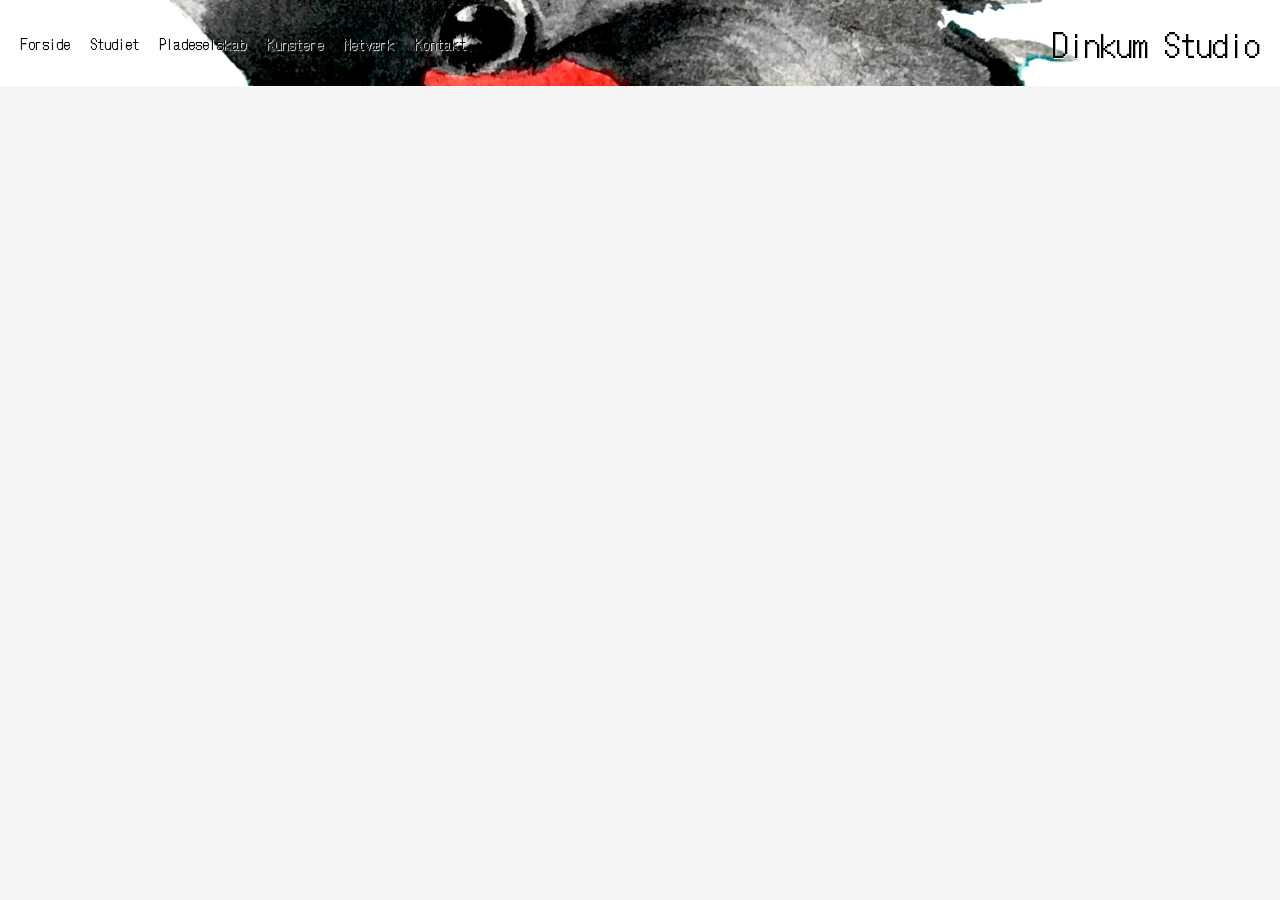
==== kunstnere.html @ 4ef32da6 "Created more tabs/sites." ====
<!DOCTYPE html>
<html>
<head>
    <meta charset="utf-8" />
    <meta name="viewport" content="width=device-width, initial-scale=1.0">
    <title>Kunstnere</title>
    <link rel="preconnect" href="https://fonts.gstatic.com">
    <link href="https://fonts.googleapis.com/css2?family=DotGothic16&display=swap" rel="stylesheet">
    <link rel="stylesheet" href="styles.css">
</head>
<body>
    <div class="container">
        <div class="nav-wrapper" style="background-image:url(./images/logo.jpg);">
            <div class="left-side">
                <div class="nav-link-wrapper">
                    <a href="index.html">Forside</a>
                </div>

                <div class="nav-link-wrapper">
                    <a href="studiet.html">Studiet</a>
                </div>

                <div class="nav-link-wrapper">
                    <a href="pladeselskab.html">Pladeselskab</a>
                </div>

                <div class="nav-link-wrapper active-nav-link">
                    <a href="kunstnere.html">Kunstere</a>
                </div>

                <div class="nav-link-wrapper">
                    <a href="netvaerk.html">Netværk</a>
                </div>

                <div class="nav-link-wrapper">
                    <a href="kontakt.html">Kontakt</a>
                </div>
                
            </div>

            <div class="right-side">
                <div class="brand">
                    Dinkum Studio
                </div>
            </div>

        </div>

        <div class="content-wrapper">
              
        </div>

    </div>
</body>
</html>
---- styles.css ----
/* Master Styles */

body {
    font-family: 'DotGothic16', sans-serif;
    margin: 0px;
    background-color:whitesmoke
}

.container {
    display: grid;
    grid-template-columns: 1fr;
}

.nav-wrapper {
    display: flex;
    align-items: center;
    justify-content: space-between;
    padding: 20px;
    text-shadow: 1px 1px 1px whitesmoke;

    background-size: cover;
    background-position: center;
    background-repeat: no-repeat;
    position: relative;
    backdrop-filter: blur(4px);
}

/* Nav styles */

.left-side {
    display: flex;
}

.right-side {
    display: flex;
}

.nav-wrapper > .left-side > div {
    margin-right: 20px;
    font-size: 0.9em;
}

.nav-wrapper > .right-side > div {
    font-size: xx-large;
}

.nav-link-wrapper {
    height: 20px;
    border-bottom: 1px solid transparent;
    transition: border-bottom 0.5s;
}

.nav-link-wrapper a {
    color: black;
    text-decoration: none;
    transition: color 0.5s;
}

.nav-link-wrapper:hover {
    border-bottom: 1px solid black;
}

.nav-link-wrapper a:hover {
    color: grey; 
}

.active-nav-link {
    border-bottom: 1px solid black;
}

.active-nav-link a {
    color: black !important;
}

/* Frontpage styles */

.frontpage-headline {
    display: flex;
    justify-content: center;
    color: black;
    margin: 20px;
}

.frontpage-text {
    display: flex;
    justify-content: center;
    color: black;
    margin: 20px;
}

/* Embedded/link styles */

.embedded-wrapper {
    display: grid;
    grid-template-columns: 1fr 1fr;
}

.embedded-wrapper > div {
    display: flex;
    justify-content: center;
    margin-top: 100px;
    margin-bottom: 100px;
}

.iframe-wrapper > h3 {
    display: flex;
    justify-content: center;
}

.instagram-embedded-wrapper {
    display: flex;
    justify-content: center;
}

/* Frontpage picture styles */

.frontpage-pictures {
    display: grid;
    grid-template-columns: 1fr 1fr;
    margin-top: 100px;
    margin-bottom: 100px;
}

.frontpage-picture {
    position: relative;
}

.frontpage-picture-background {
    width: 100%;
    height: 500px;    
    background-size: cover;
    background-position: center;
    background-repeat: no-repeat;
    position: relative;
}
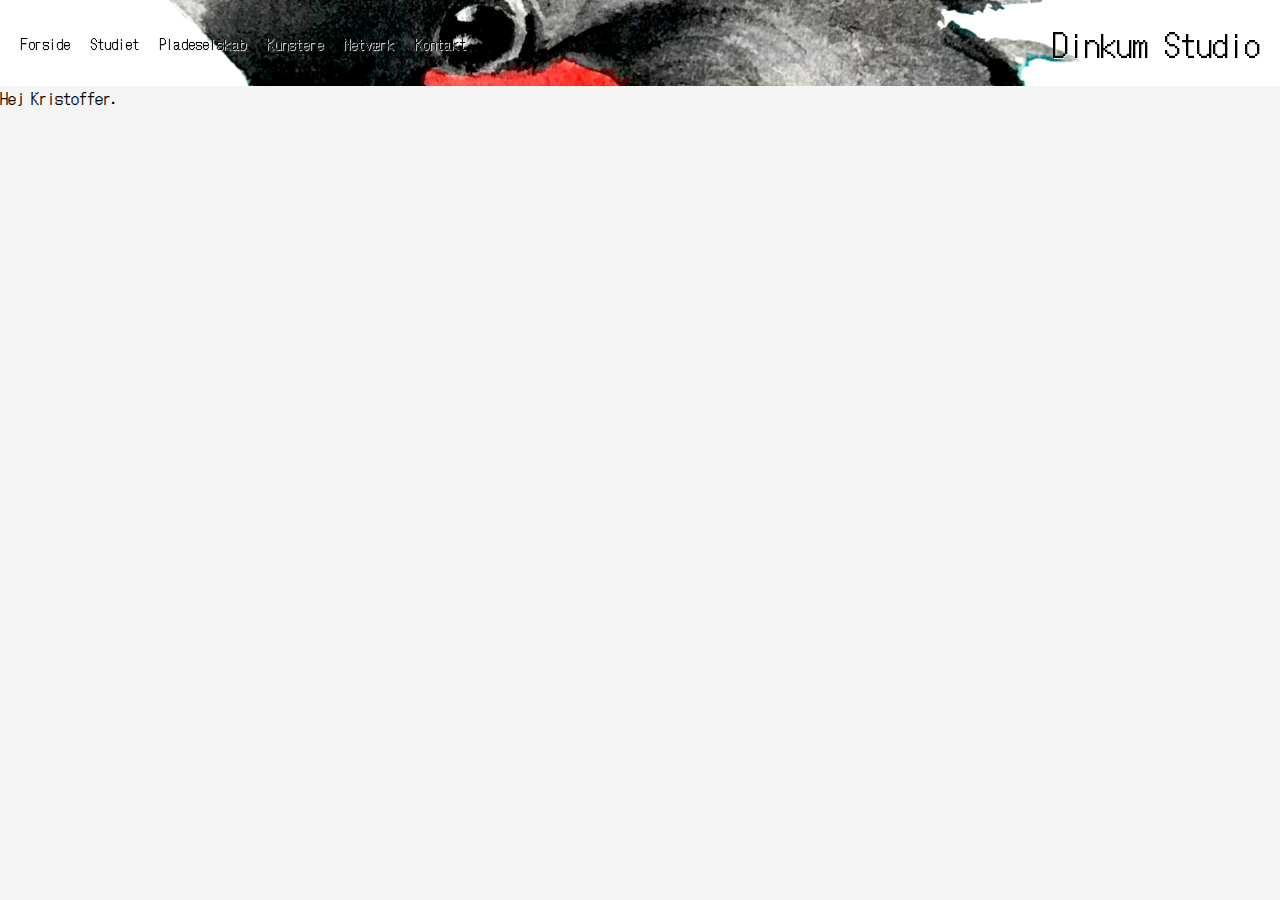
==== commit f196e708: "GITHUB TEST" ====
--- a/kunstnere.html
+++ b/kunstnere.html
@@ -47,9 +47,11 @@
         </div>
 
         <div class="content-wrapper">
-              
+            <div>
+                Hej Kristoffer.
+            </div>
         </div>
 
     </div>
 </body>
-</html>+</html>
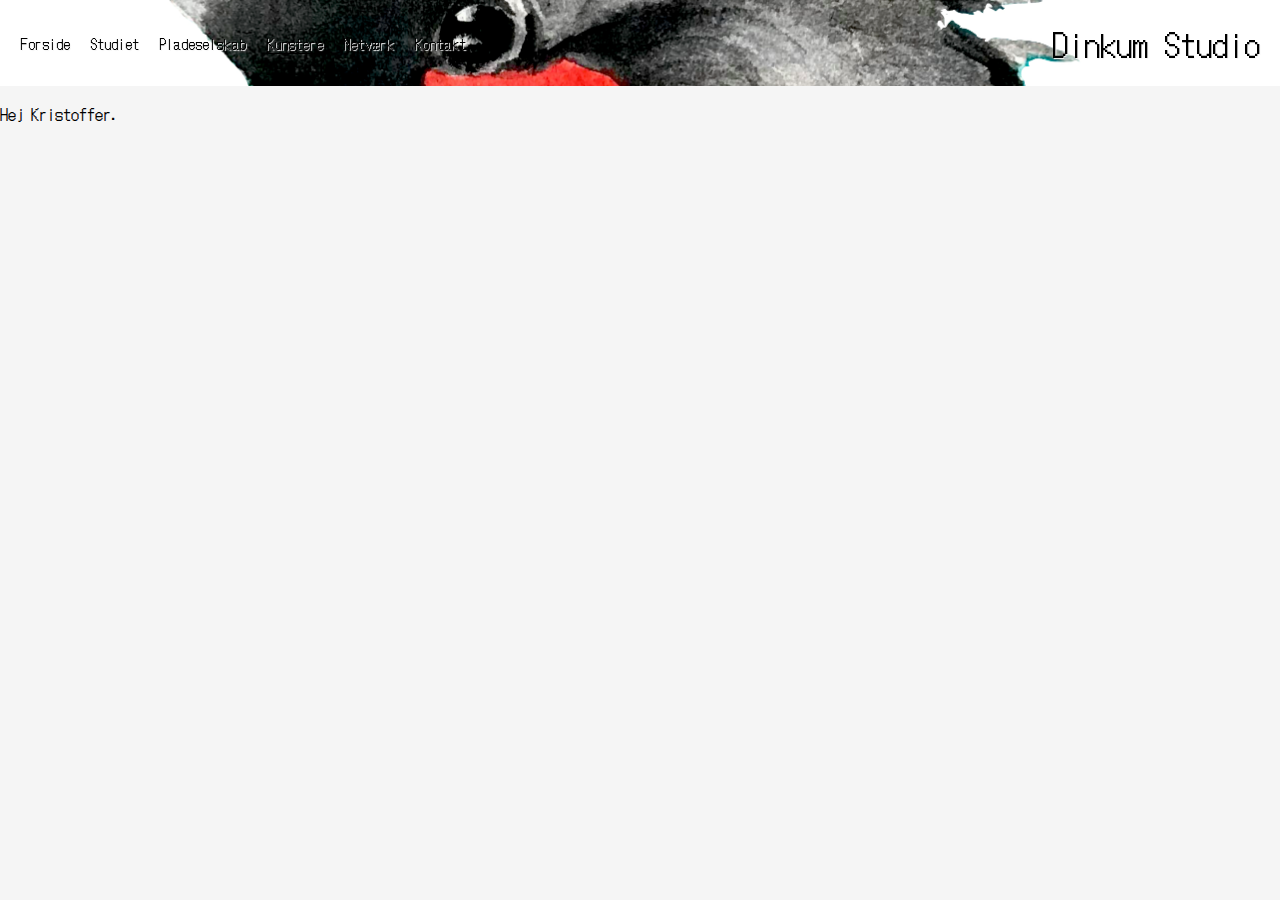
==== commit f609f361: "GITHUB TEST" ====
--- a/kunstnere.html
+++ b/kunstnere.html
@@ -48,7 +48,9 @@
 
         <div class="content-wrapper">
             <div>
-                Hej Kristoffer.
+                <p>
+                    Hej Kristoffer.
+                </p>
             </div>
         </div>
 
